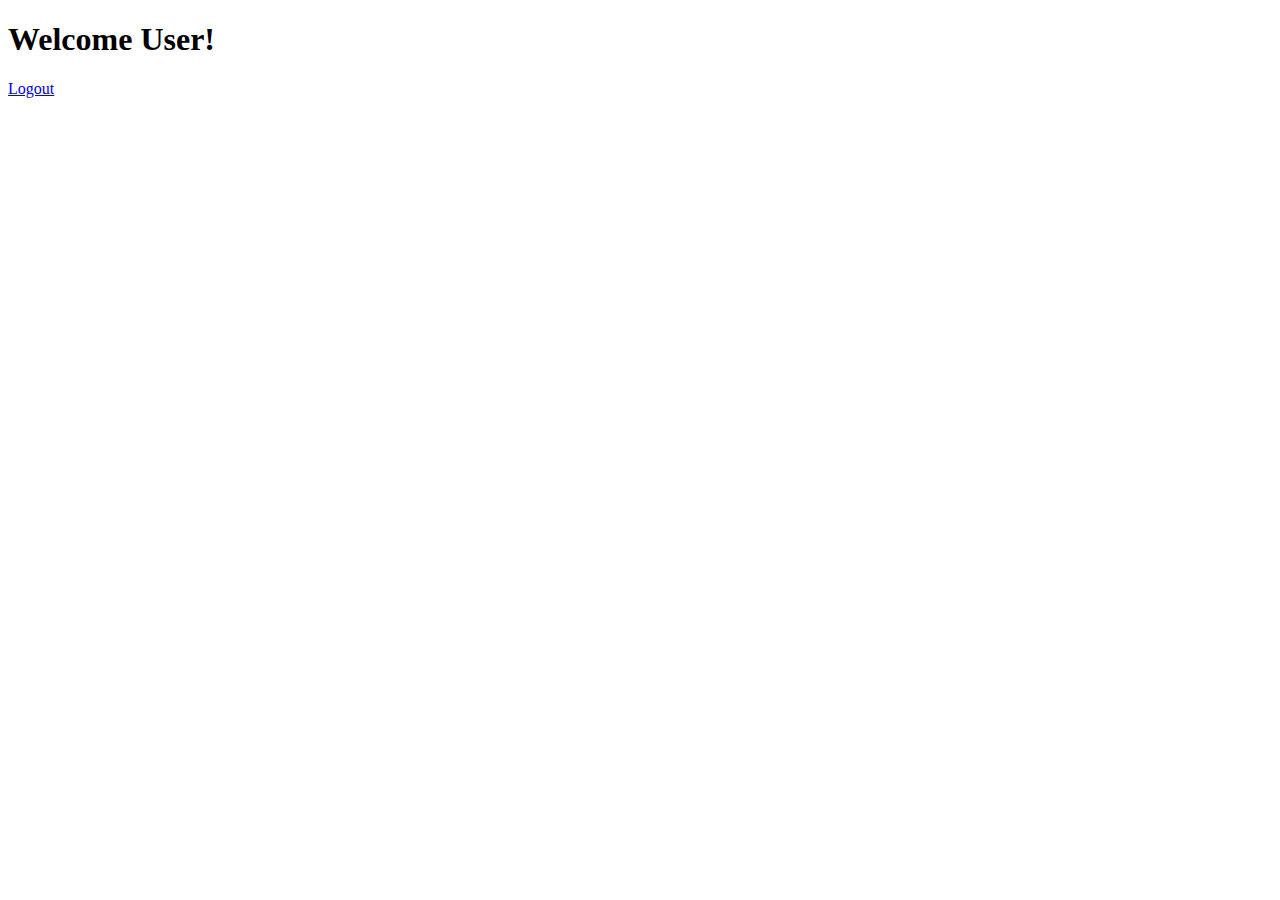
==== templates/home.html @ 5c7d8e24 "templates added" ====
<!DOCTYPE html>
<html lang="en" dir="ltr">
    <head>
        <meta charset="utf-8">
        <title></title>
    </head>
    <body>
        <h1> Welcome User!</h1>
        <a href="/logout">Logout</a>
    </body>
</html>
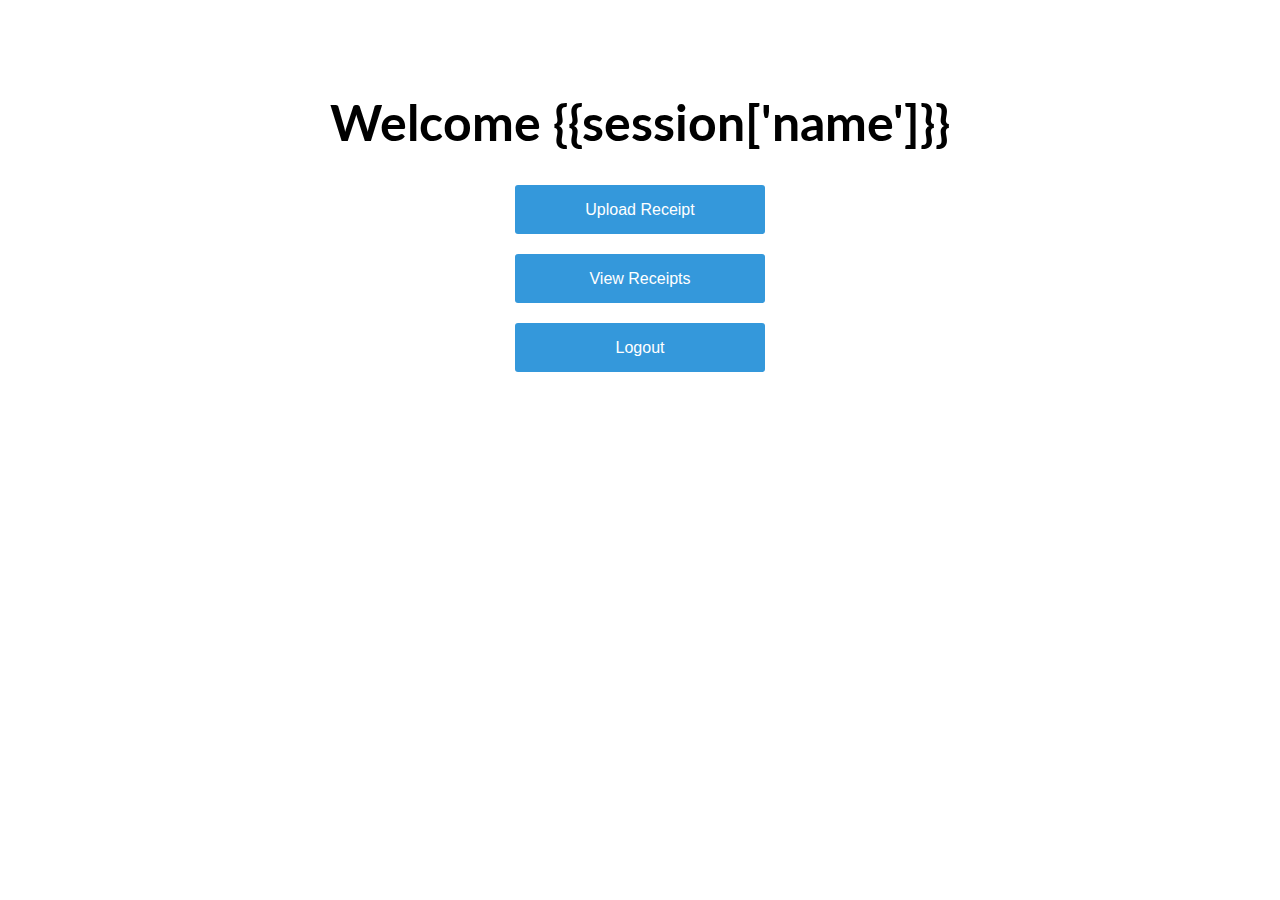
==== commit 5000d09b: "new routes added" ====
--- a/templates/home.html
+++ b/templates/home.html
@@ -3,9 +3,14 @@
     <head>
         <meta charset="utf-8">
         <title></title>
+        <link href="https://fonts.googleapis.com/css?family=Lato" rel="stylesheet">
+        <link rel="stylesheet" href="/static/styles.css" type="text/css">
+
     </head>
     <body>
-        <h1> Welcome User!</h1>
-        <a href="/logout">Logout</a>
+        <h1 style="font-size: 50px; text-align: center;font-family: Lato"> Welcome {{session['name']}}</h1>
+        <a href="/file" style="text-align: center;margin-bottom: 20px;background-color: #3498DB" class="btn btn-primary btn-large btn-block" >Upload Receipt</a>
+        <a href="/view" style="text-align: center;margin-bottom: 20px;background-color: #3498DB" class="btn btn-primary btn-large btn-block" >View Receipts</a>
+        <a href="/logout" style="text-align: center;margin-bottom: 20px;background-color: #3498DB" class="btn btn-primary btn-large btn-block" >Logout</a>
     </body>
 </html>
--- a/static/styles.css
+++ b/static/styles.css
@@ -0,0 +1,81 @@
+* {
+box-sizing: border-box;
+}
+
+*:focus {
+outline: none;
+}
+body {
+font-family: Arial;
+background-color: #FFFFFF;
+padding: 50px;
+}
+.login {
+margin: 20px auto;
+width: 300px;
+}
+.login-screen {
+background-color: #FFF;
+padding: 20px;
+border-radius: 5px;
+margin-top: 100px;
+}
+
+.app-title {
+text-align: center;
+color: #777;
+}
+
+.login-form {
+text-align: center;
+}
+.control-group {
+margin-bottom: 10px;
+}
+
+input {
+text-align: center;
+background-color: #ECF0F1;
+border: 2px solid transparent;
+border-radius: 3px;
+font-size: 16px;
+font-weight: 200;
+padding: 10px 0;
+width: 250px;
+transition: border .5s;
+}
+
+input:focus {
+border: 2px solid #3498DB;
+box-shadow: none;
+}
+
+.btn {
+border: 2px solid transparent;
+background: #FFFFFF;
+color: #ffffff;
+font-size: 16px;
+line-height: 25px;
+padding: 10px 0;
+text-decoration: none;
+text-shadow: none;
+border-radius: 3px;
+box-shadow: none;
+transition: 0.25s;
+display: block;
+width: 250px;
+margin: 0 auto;
+font-color: #3498DB;
+
+}
+
+.btn:hover {
+background-color: #2980B9;
+}
+
+.login-link {
+font-size: 12px;
+color: #444;
+display: block;
+margin-top: 12px;
+}
